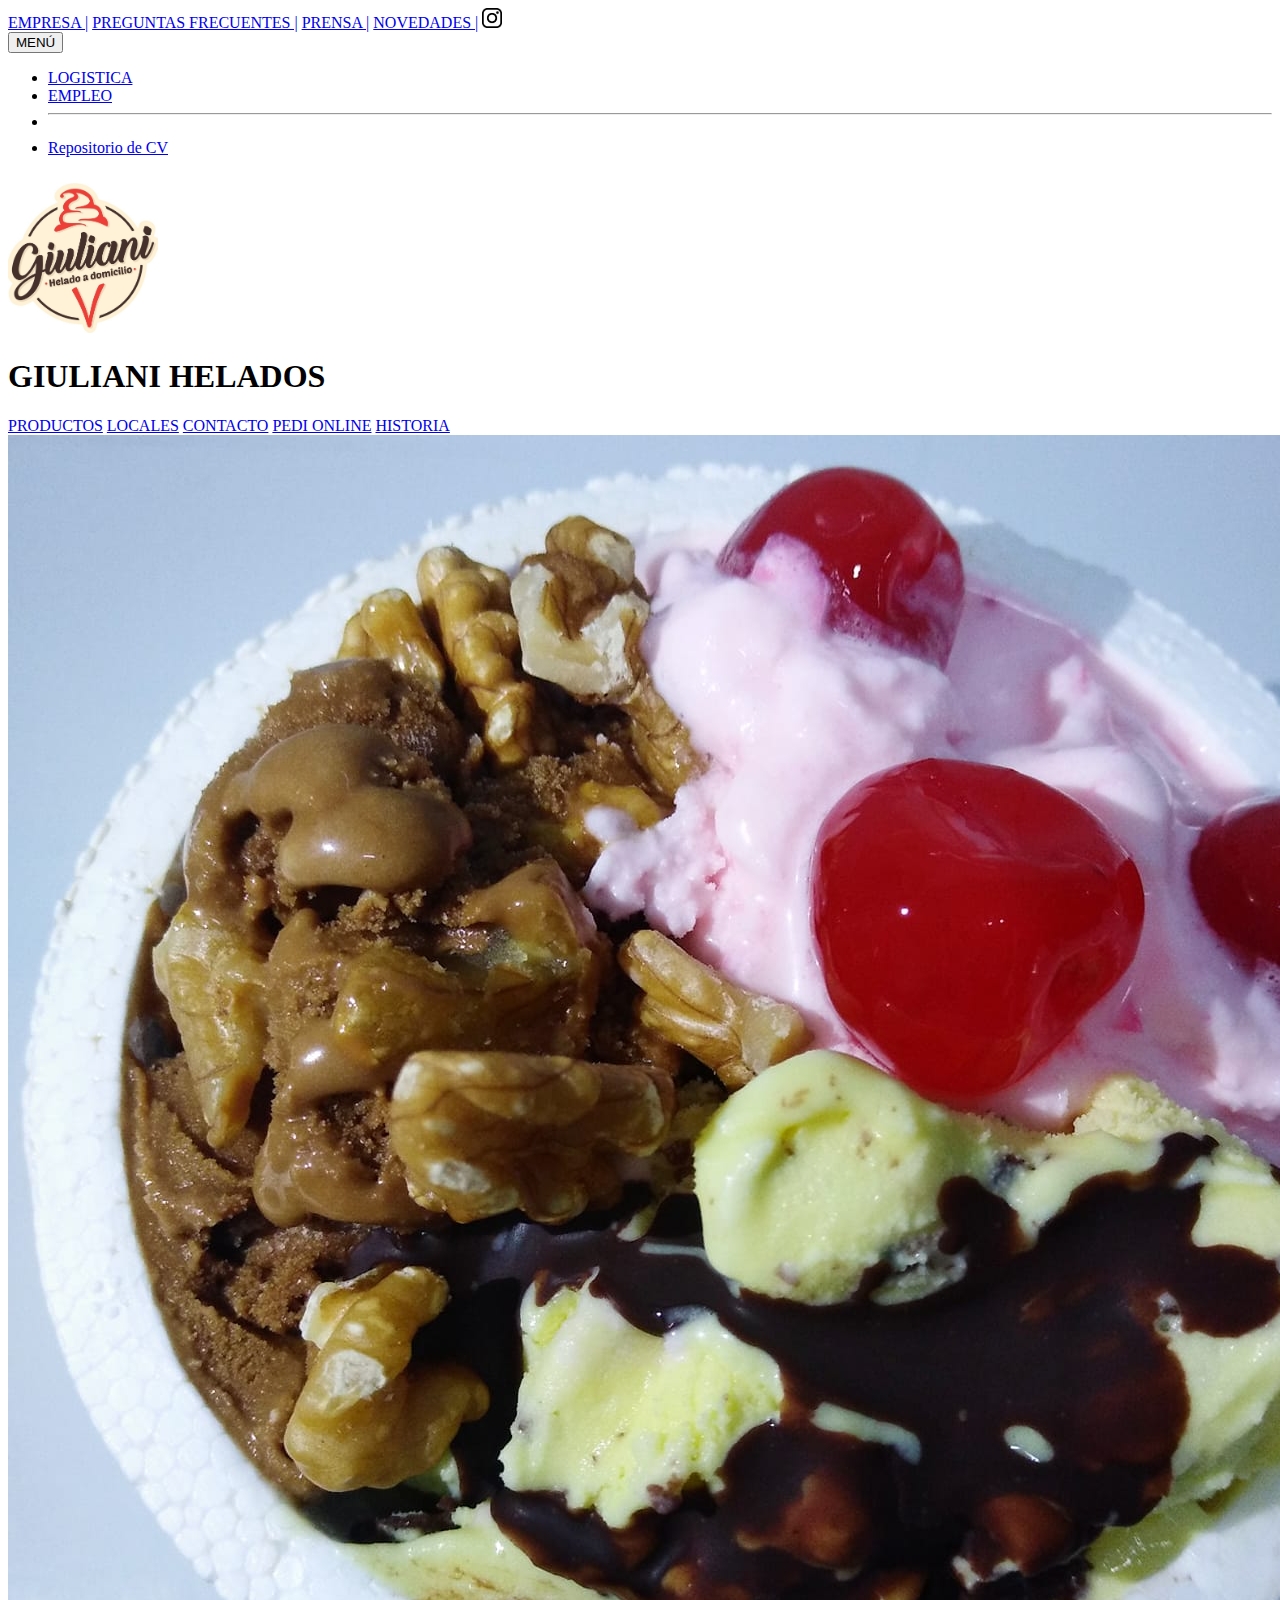
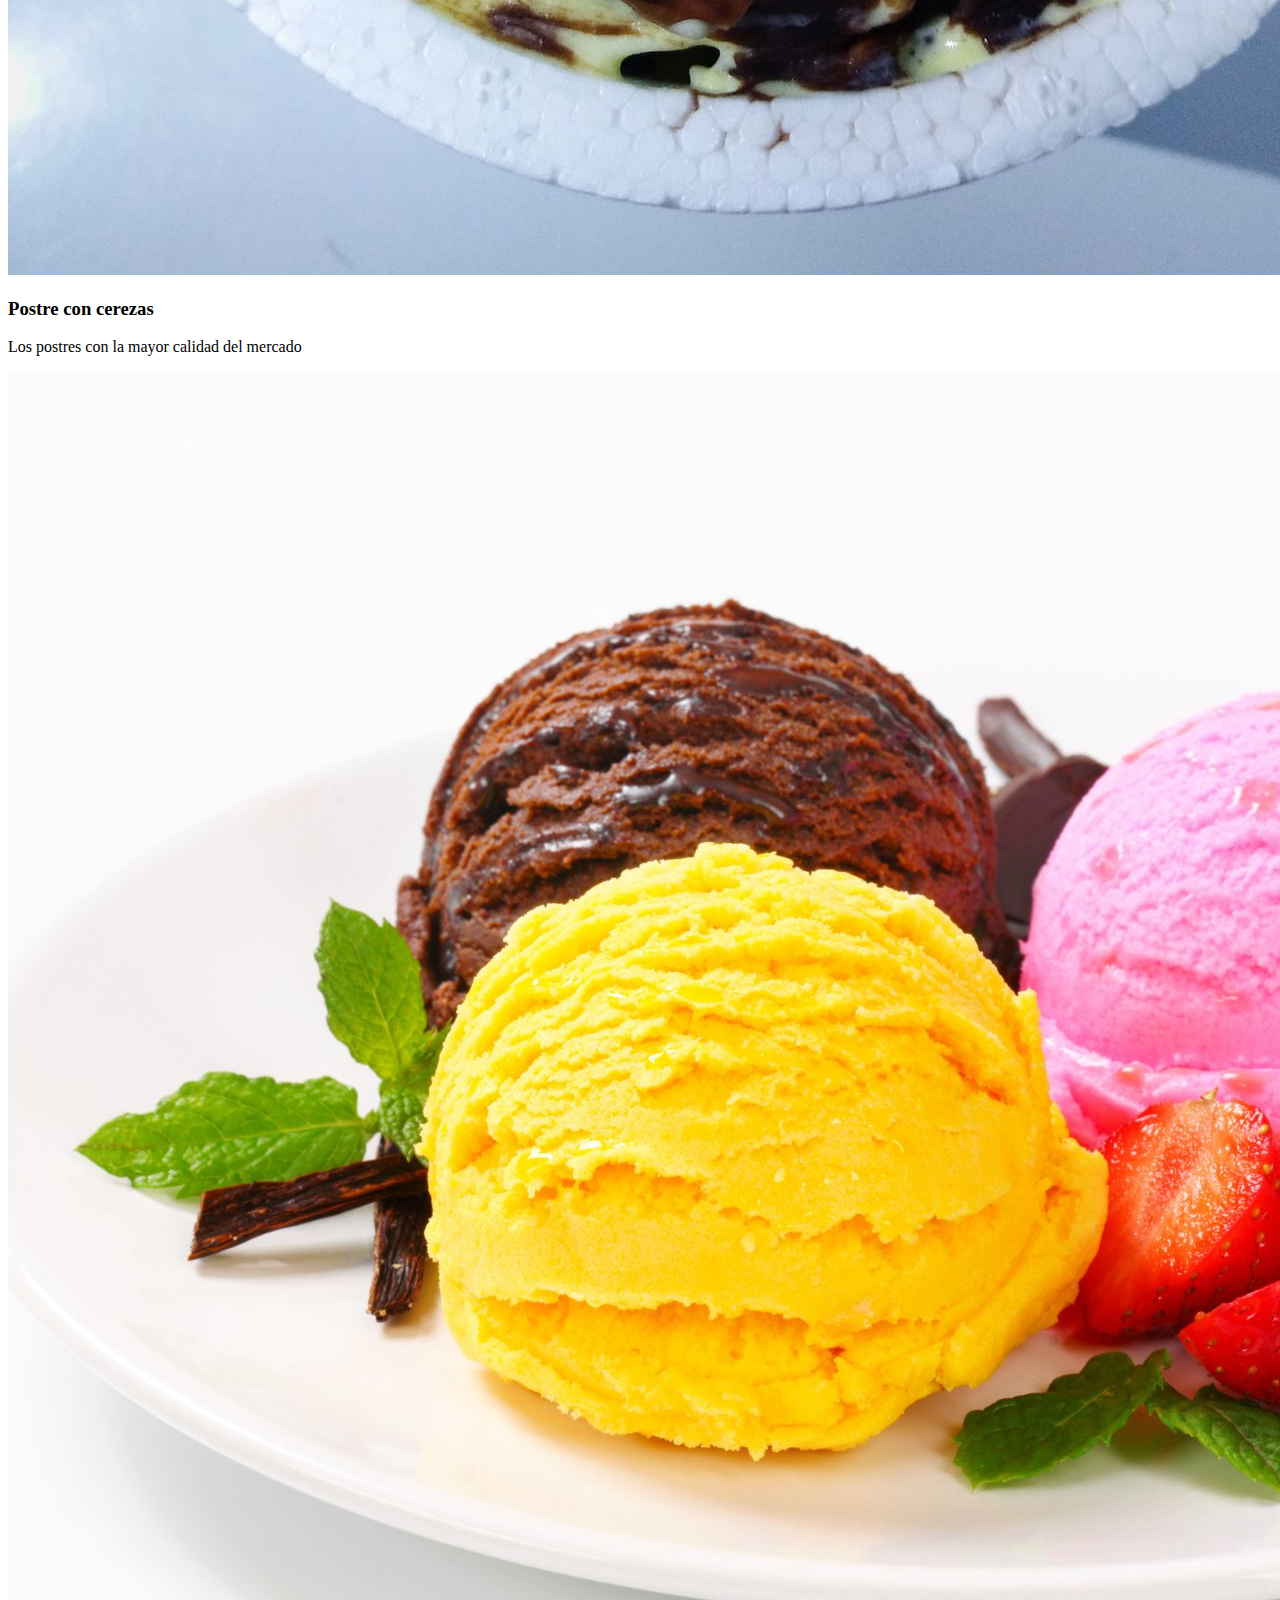
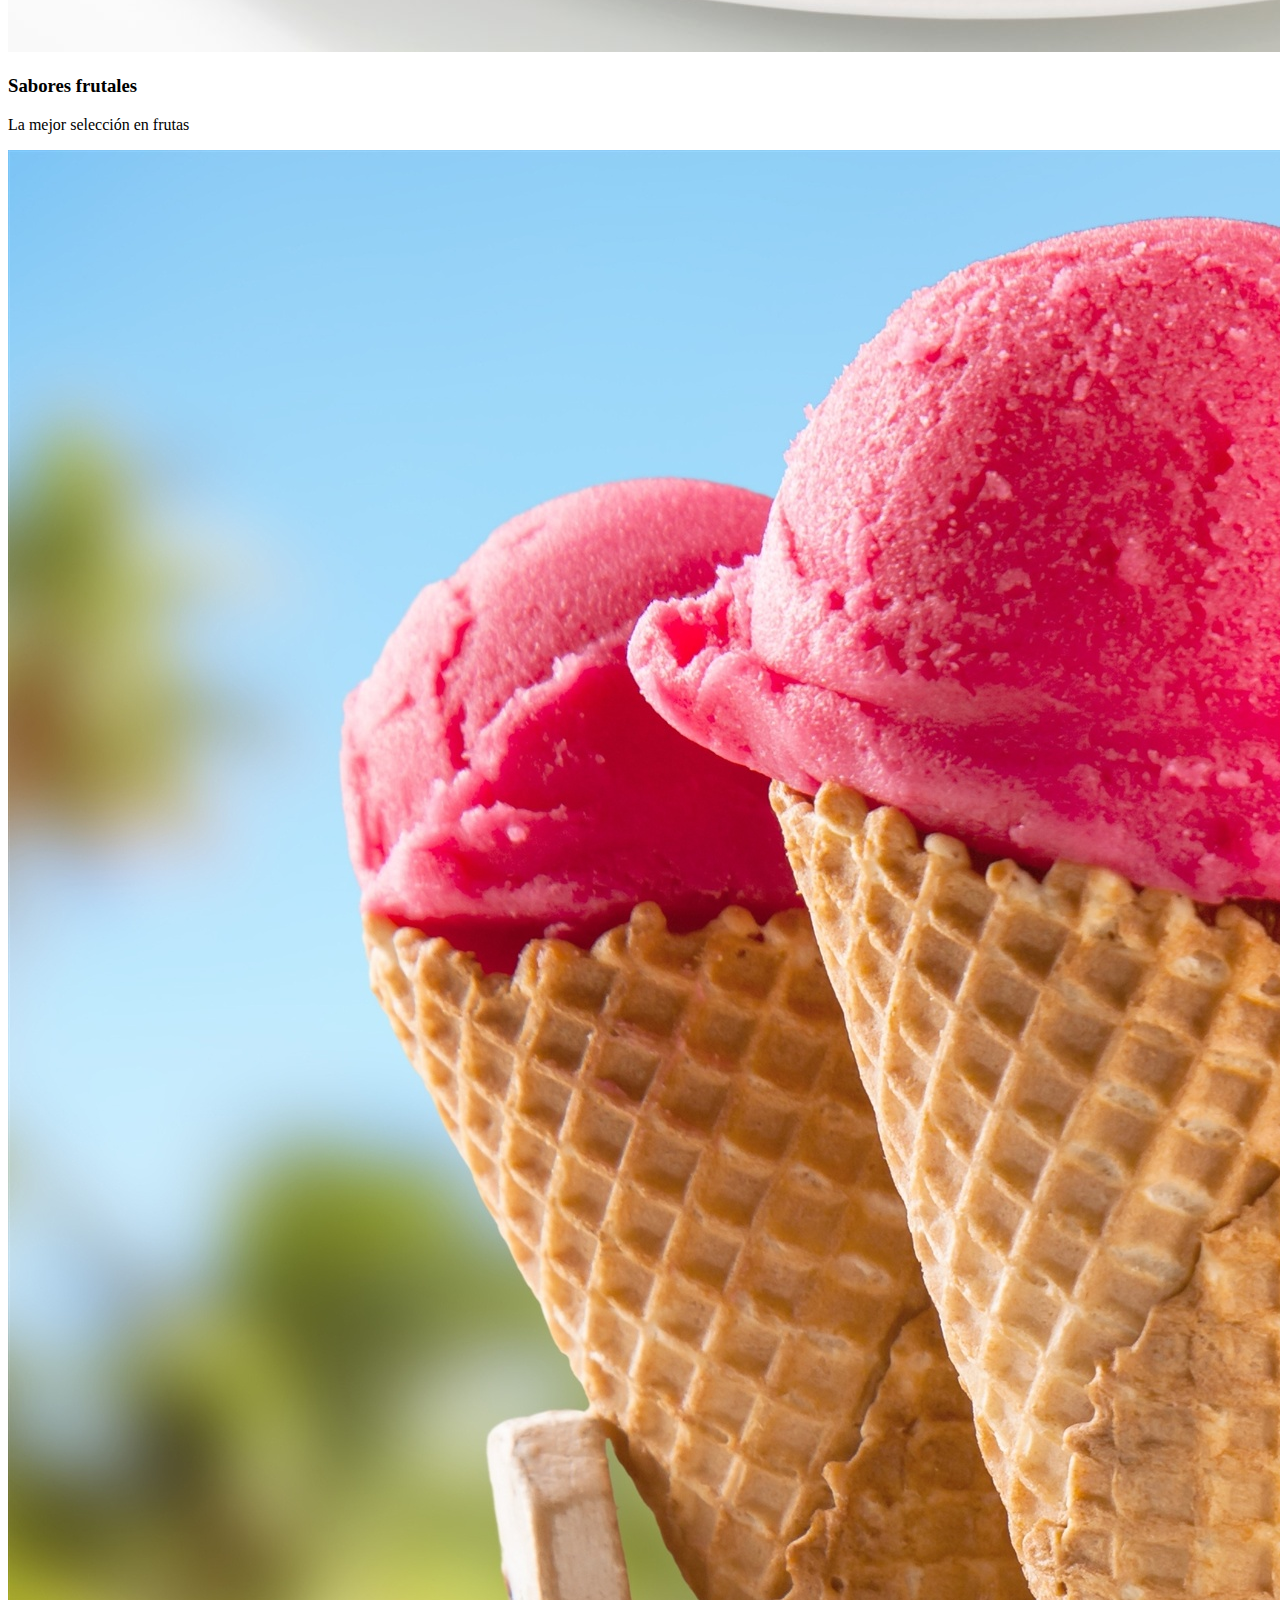
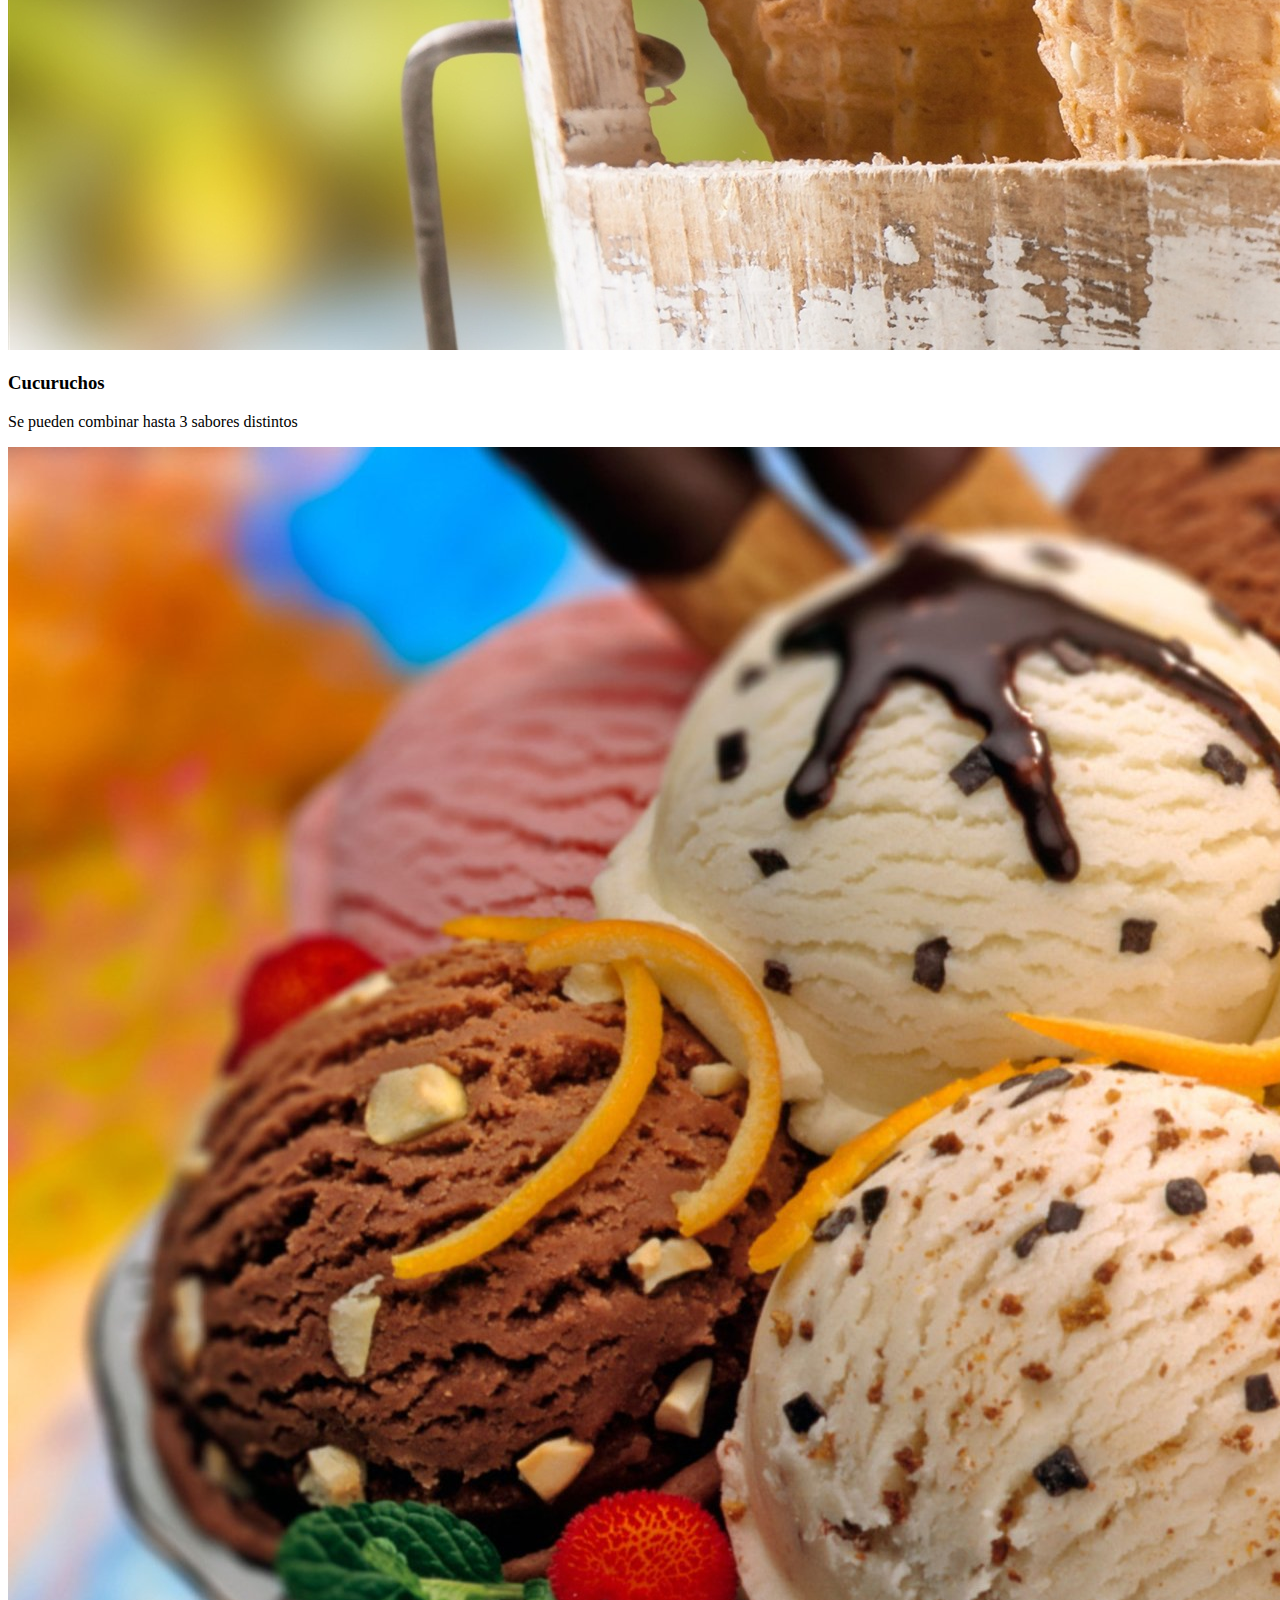
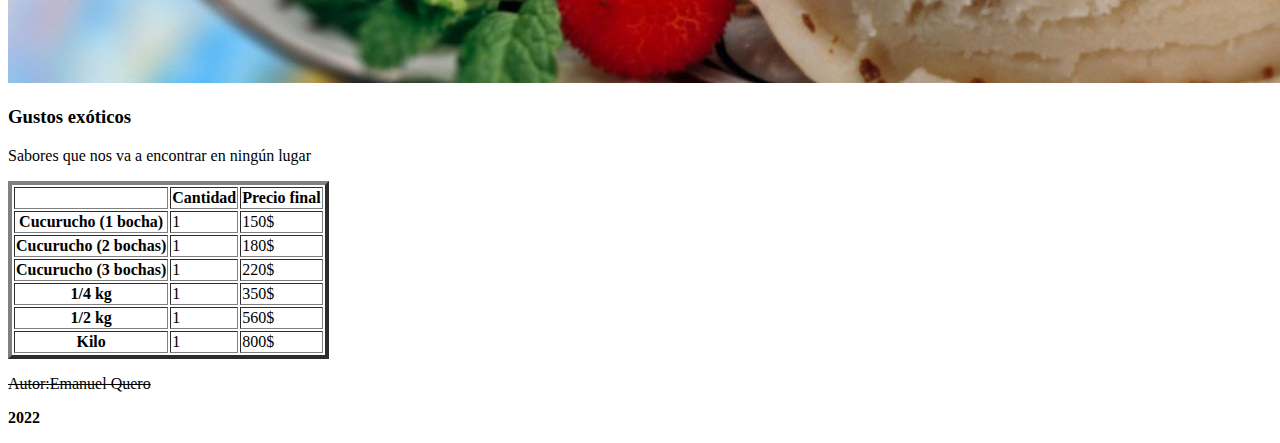
==== index.html @ 12df8150 "se modifico index" ====
<!doctype html>
<html lang="en">
  <head>
    <meta charset="utf-8">
    <meta name="viewport" content="width=device-width, initial-scale=1">
    <link href="https://cdn.jsdelivr.net/npm/bootstrap@5.0.2/dist/css/bootstrap.min.css" rel="stylesheet" integrity="sha384-EVSTQN3/azprG1Anm3QDgpJLIm9Nao0Yz1ztcQTwFspd3yD65VohhpuuCOmLASjC" crossorigin="anonymous">
    <link rel="stylesheet" href="style.css">
    <link rel="stylesheet" href="fontello.css"> 
    <title>heladeriagiuliani</title>
  </head>
  <body>
    <a href="https://api.whatsapp.com/send?phone=Tu-n%C3%B9mero-aqu%C3%AD" class="btn-wsp" target="_blank">
        <i class="icon-whatsapp"></i>
    </a>
    <div class="container-fluid">
        <div class="container">
            <div class="row">
                <div class="col-md-7 divv">
                    <a class="cabecera" href="#">EMPRESA  |</a>
                    <a class="cabecera" href="#">PREGUNTAS FRECUENTES   |</a>
                    <a class="cabecera" href="#">PRENSA   |</a>
                    <a class="cabecera" href="#">NOVEDADES   |</a>
                    <img src="imagenes/descarga.png" alt="instagram" width="20px" height="20px">
                </div>                        
                <div class="col-md-5 bg-light text-end" class="btn-group">
                    <button type="button" class="btn btn-danger dropdown-toggle" data-bs-toggle="dropdown" aria-expanded="false">
                    MENÚ
                    </button>
                    <ul class="dropdown-menu">
                    <li><a class="dropdown-item" href="#">LOGISTICA</a></li>
                    <li><a class="dropdown-item" href="#">EMPLEO</a></li>
                    <li><hr class="dropdown-divider"></li>
                    <li><a class="dropdown-item" href="#">Repositorio de CV</a></li>
                    </ul>
                </div>  
            </div>
        </div>
    </div>    
    <div class="container-fluid">
        <div class="container">
            <div class="row">
                <div class="headerr" class="col-md-12">
                    <img style="padding-top: 10px;" src="imagenes/giuliani.jpg" alt="logo" width="150px" height="150px">
                    <h1 class="tituloo">GIULIANI HELADOS</h1>
                </div>
            </div>
        </div>
    </div>
    <div class="container-fluid">
        <div class="container">
            <div class="row">
                <div class="col-md-12 text-center navbar navbar-expand-lg navbar-light bg-light" >
                    <a class="barra" href="productos.html">PRODUCTOS</a>
                    <a class="barra" href="locales.html">LOCALES</a>
                    <a class="barra" href="contacto.html">CONTACTO</a>
                    <a class="barra" href="#">PEDI ONLINE</a>
                    <a class="barra" href="historia.html">HISTORIA</a>
                </div>                   
            </div>
        </div>
    </div>
    <div class="container-fluid">
        <div class="container mt-10">
            <div class="row ">
                <div class="col-md-3">
                    <img class="img-thumbnail rounded-circle"  class="img-fluid" src="imagenes/postre.jpg" alt="postre1">
                    <h3 class="titulo">Postre con cerezas</h3>
                    <p class="descripcion"> Los postres con la mayor calidad del mercado</p>                    
                </div>
                <div class="col-md-3">
                    <img class="img-thumbnail rounded-circle" class="img-fluid" src="imagenes/postre2.jpg" alt="postre2">
                    <h3 class="titulo">Sabores frutales</h3>
                    <p class="descripcion"> La mejor selección en frutas</p>                    
                </div>
                <div class="col-md-3">
                    <img class="img-thumbnail rounded-circle" class="img-fluid" src="imagenes/postre3.jpg" alt="postre3">
                    <h3 class="titulo">Cucuruchos</h3>
                    <p class="descripcion">Se pueden combinar hasta 3 sabores distintos</p>                    
                </div>
                <div class="col-md-3">
                    <img class="img-thumbnail rounded-circle" class="img-fluid" src="imagenes/postre 4.jpg" alt="postre4">
                    <h3 class="titulo">Gustos exóticos</h3>
                    <p class="descripcion"> Sabores que nos va a encontrar en ningún lugar</p>                   
                </div>
            </div>
        </div>
    </div>
    <div class="container-fluid">
        <div class="container">
            <div class="row">
                <div class="col align-self-center">
                        <table class="precios" border="4">
                        <tbody>
                        <tr>
                        <td></td>
                        <th>Cantidad</th>
                        <th>Precio final</th> 
                        </tr>
                        <tr>
                        <th>Cucurucho (1 bocha)</th>
                        <td>1</td>
                        <td>150$</td>
                        </tr>
                        <tr>
                        <th>Cucurucho (2 bochas)</th>
                        <td>1</td>
                        <td>180$</td>
                        </tr>
                        <tr>
                        <th>Cucurucho (3 bochas)</th>
                        <td>1</td>
                        <td>220$</td> 
                        </tr>
                        <tr>
                        <th>1/4 kg</th>
                        <td>1</td>
                        <td>350$</td> 
                        </tr>
                        <tr>
                        <th>1/2 kg</th>
                        <td>1</td>
                        <td>560$</td>
                        </tr>
                        <tr>
                        <th>Kilo</th>
                        <td>1</td>
                        <td>800$</td>
                        </tr>
                        </tbody>
                        </table> 
                    </div>
                </div>
            </div>
        </div>
    </div>
    <div class="container-fluid">
        <div class="container">
            <div class="row">
                <div class="col-md-12 footer">
                    <p><s>Autor:Emanuel Quero</s></p>
                    <p><b>2022</b></p>
                </div>
            </div>
        </div>
    </div>    
    <script src="https://cdn.jsdelivr.net/npm/bootstrap@5.0.2/dist/js/bootstrap.bundle.min.js" integrity="sha384-MrcW6ZMFYlzcLA8Nl+NtUVF0sA7MsXsP1UyJoMp4YLEuNSfAP+JcXn/tWtIaxVXM" crossorigin="anonymous"></script>
  </body>
</html>
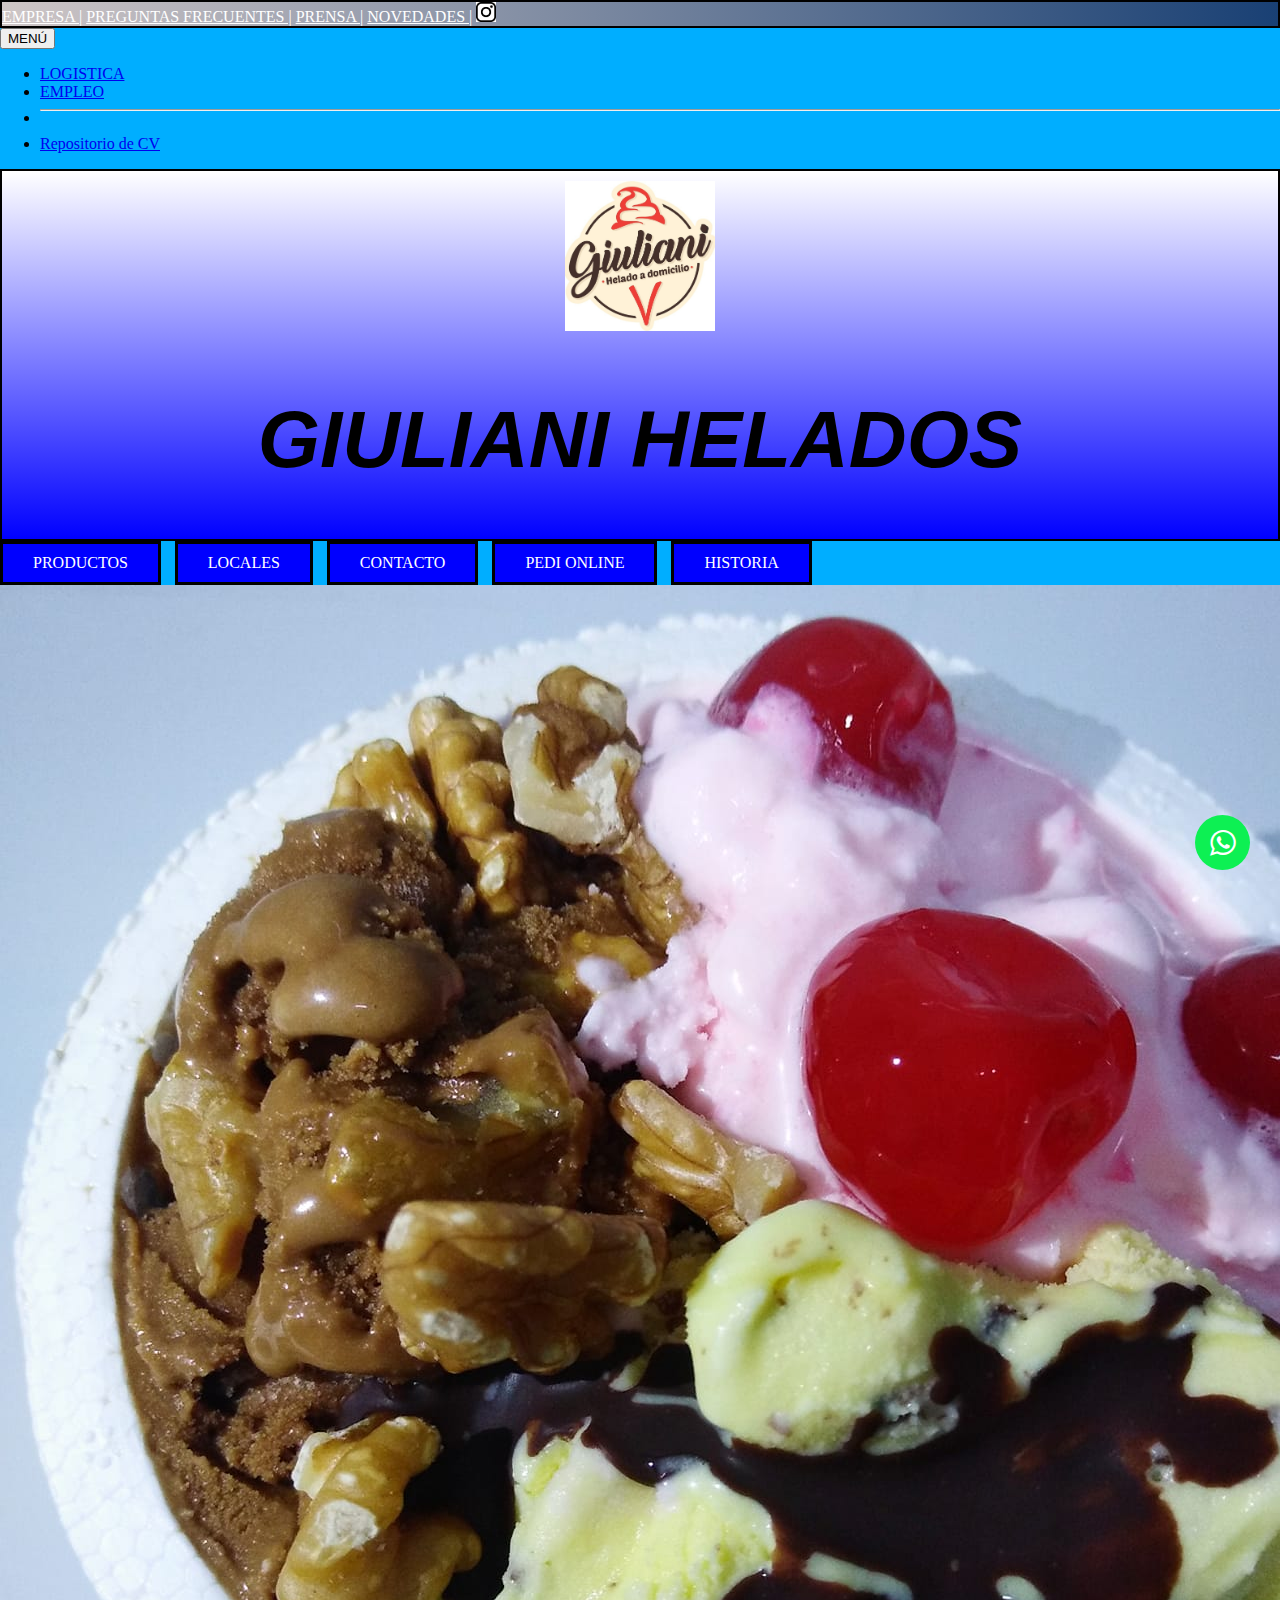
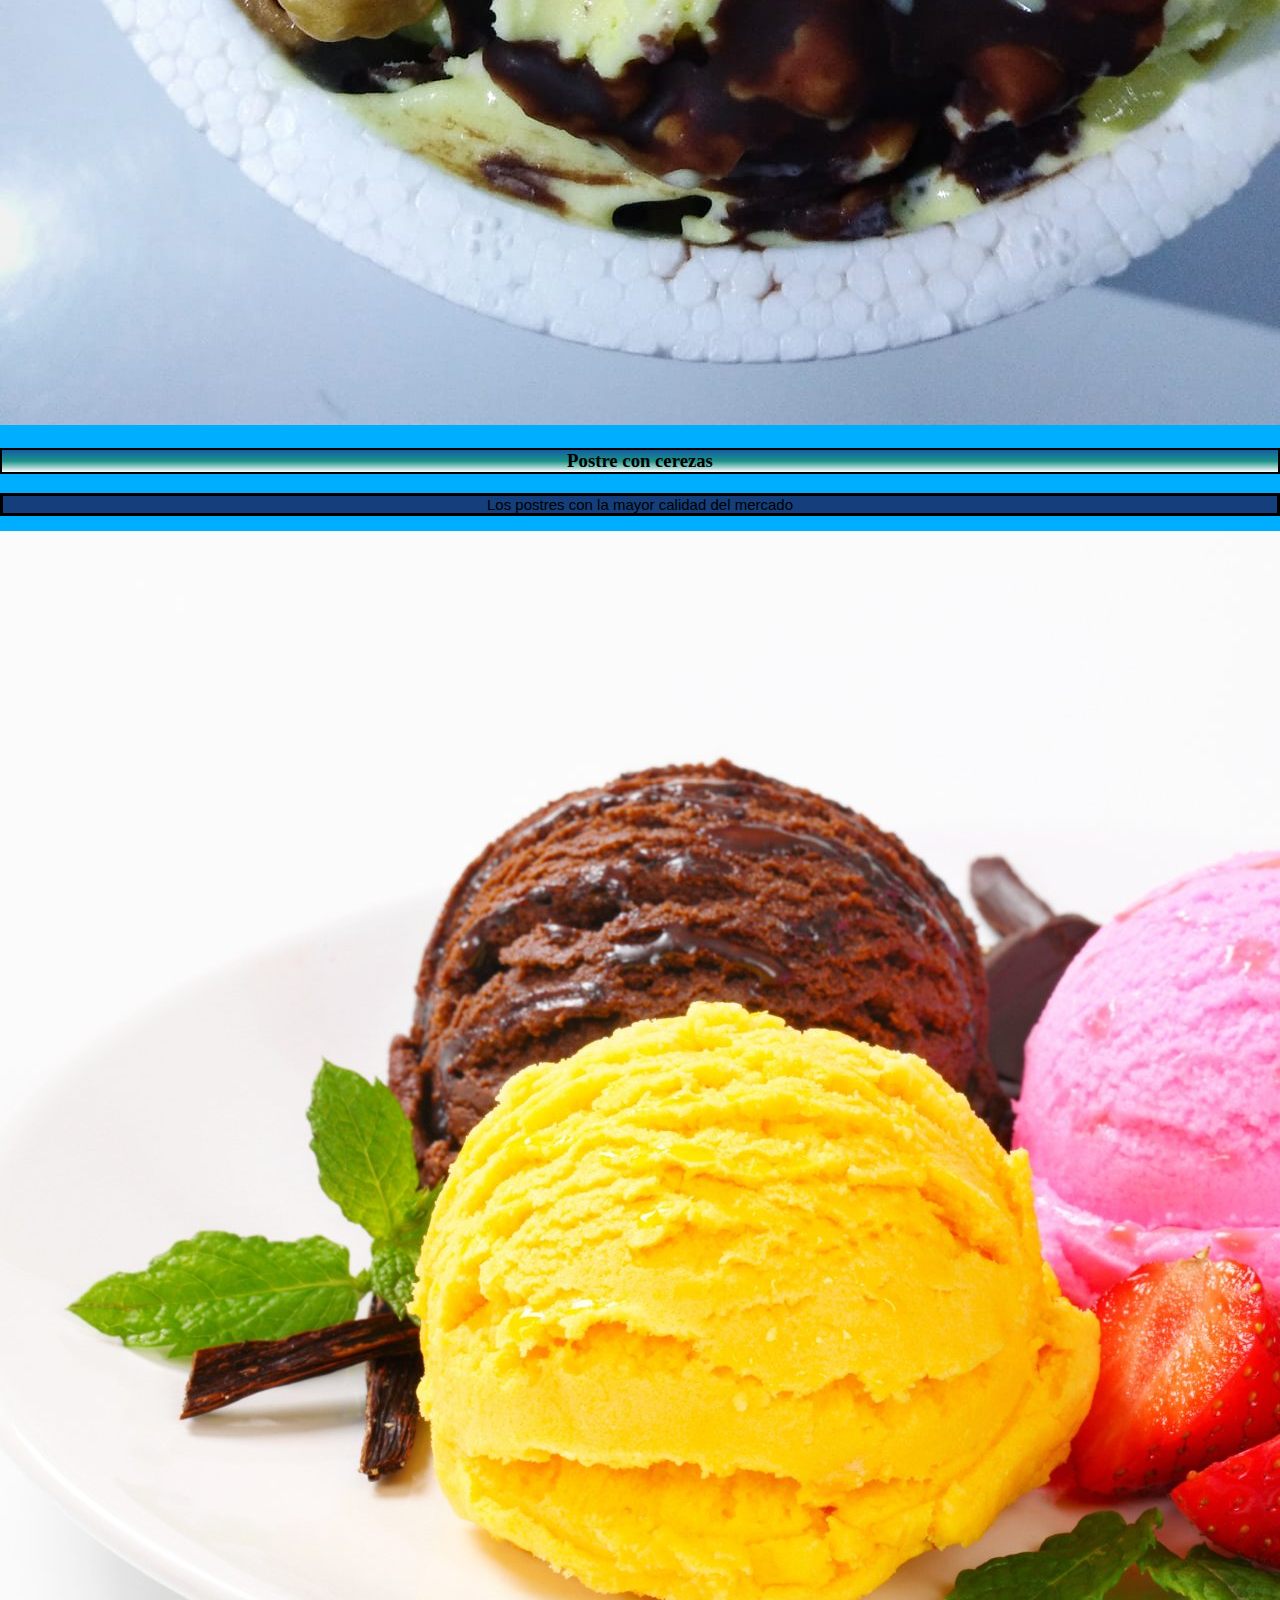
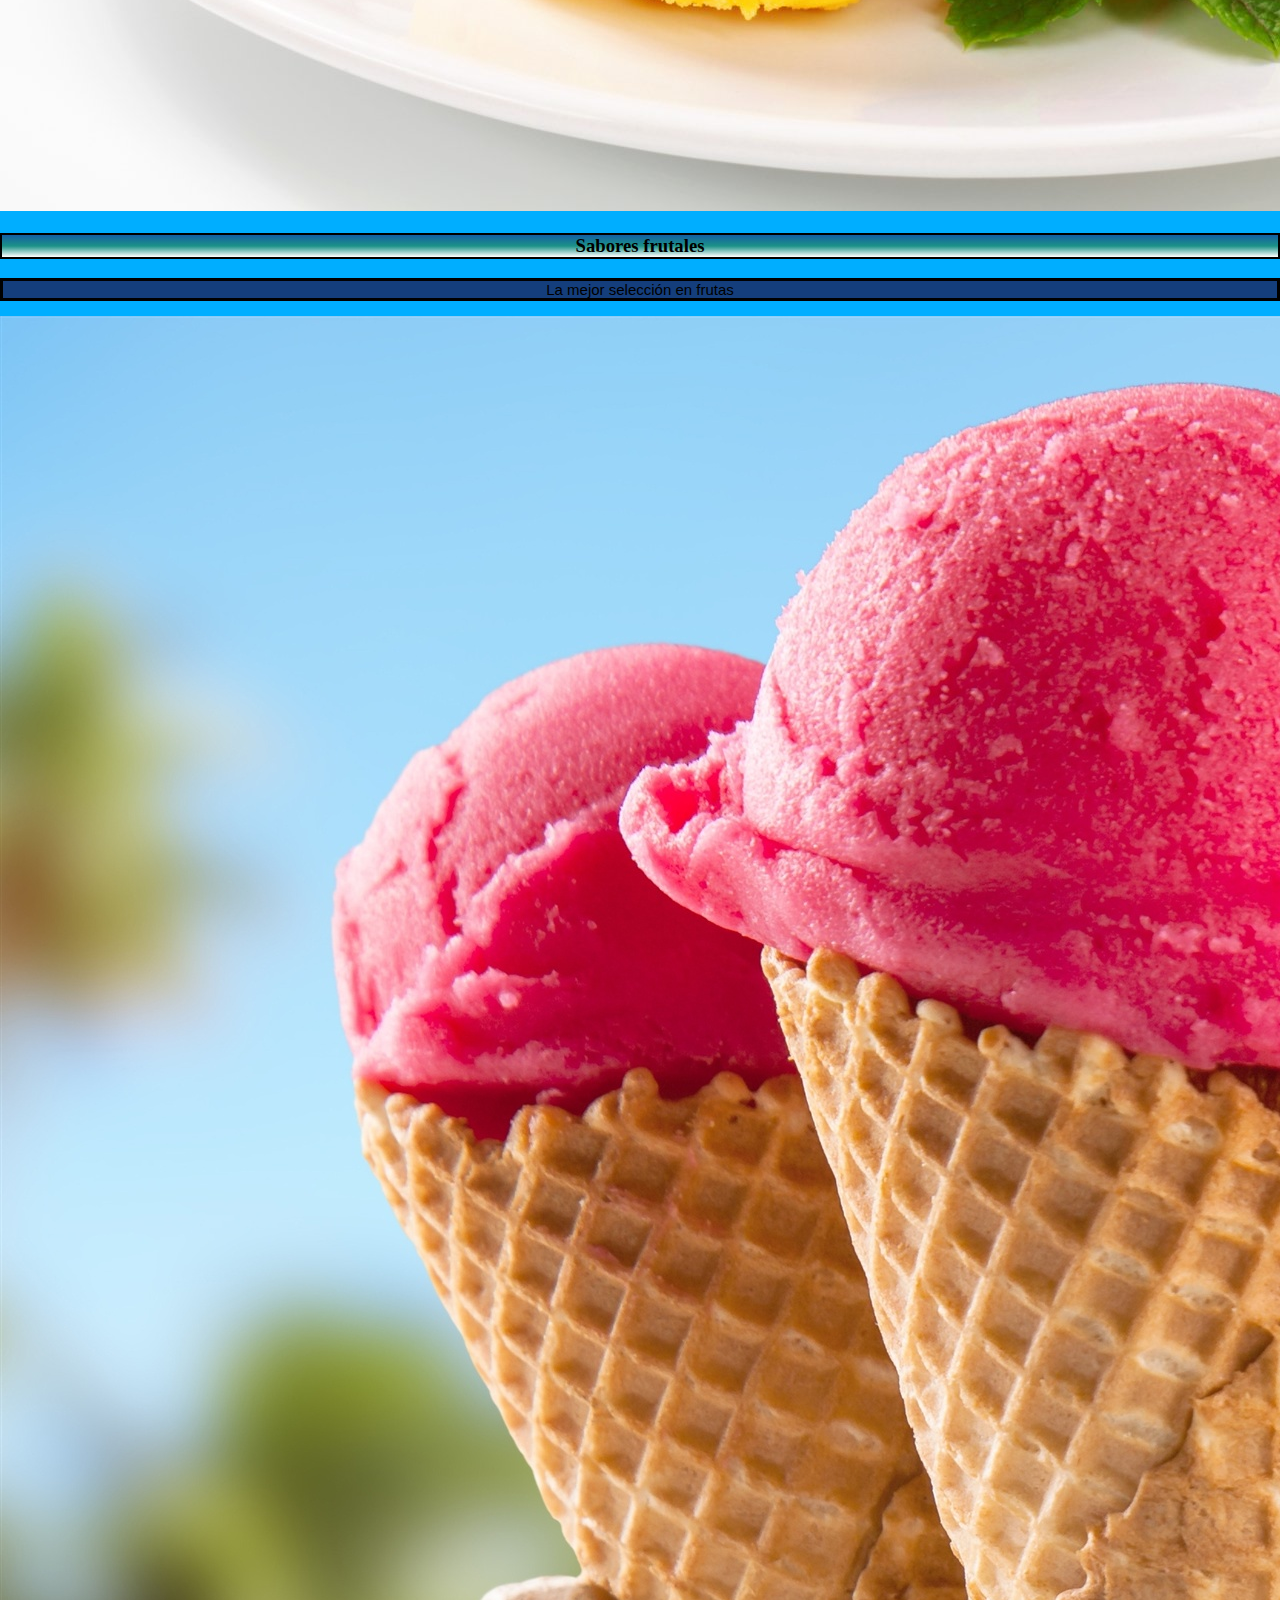
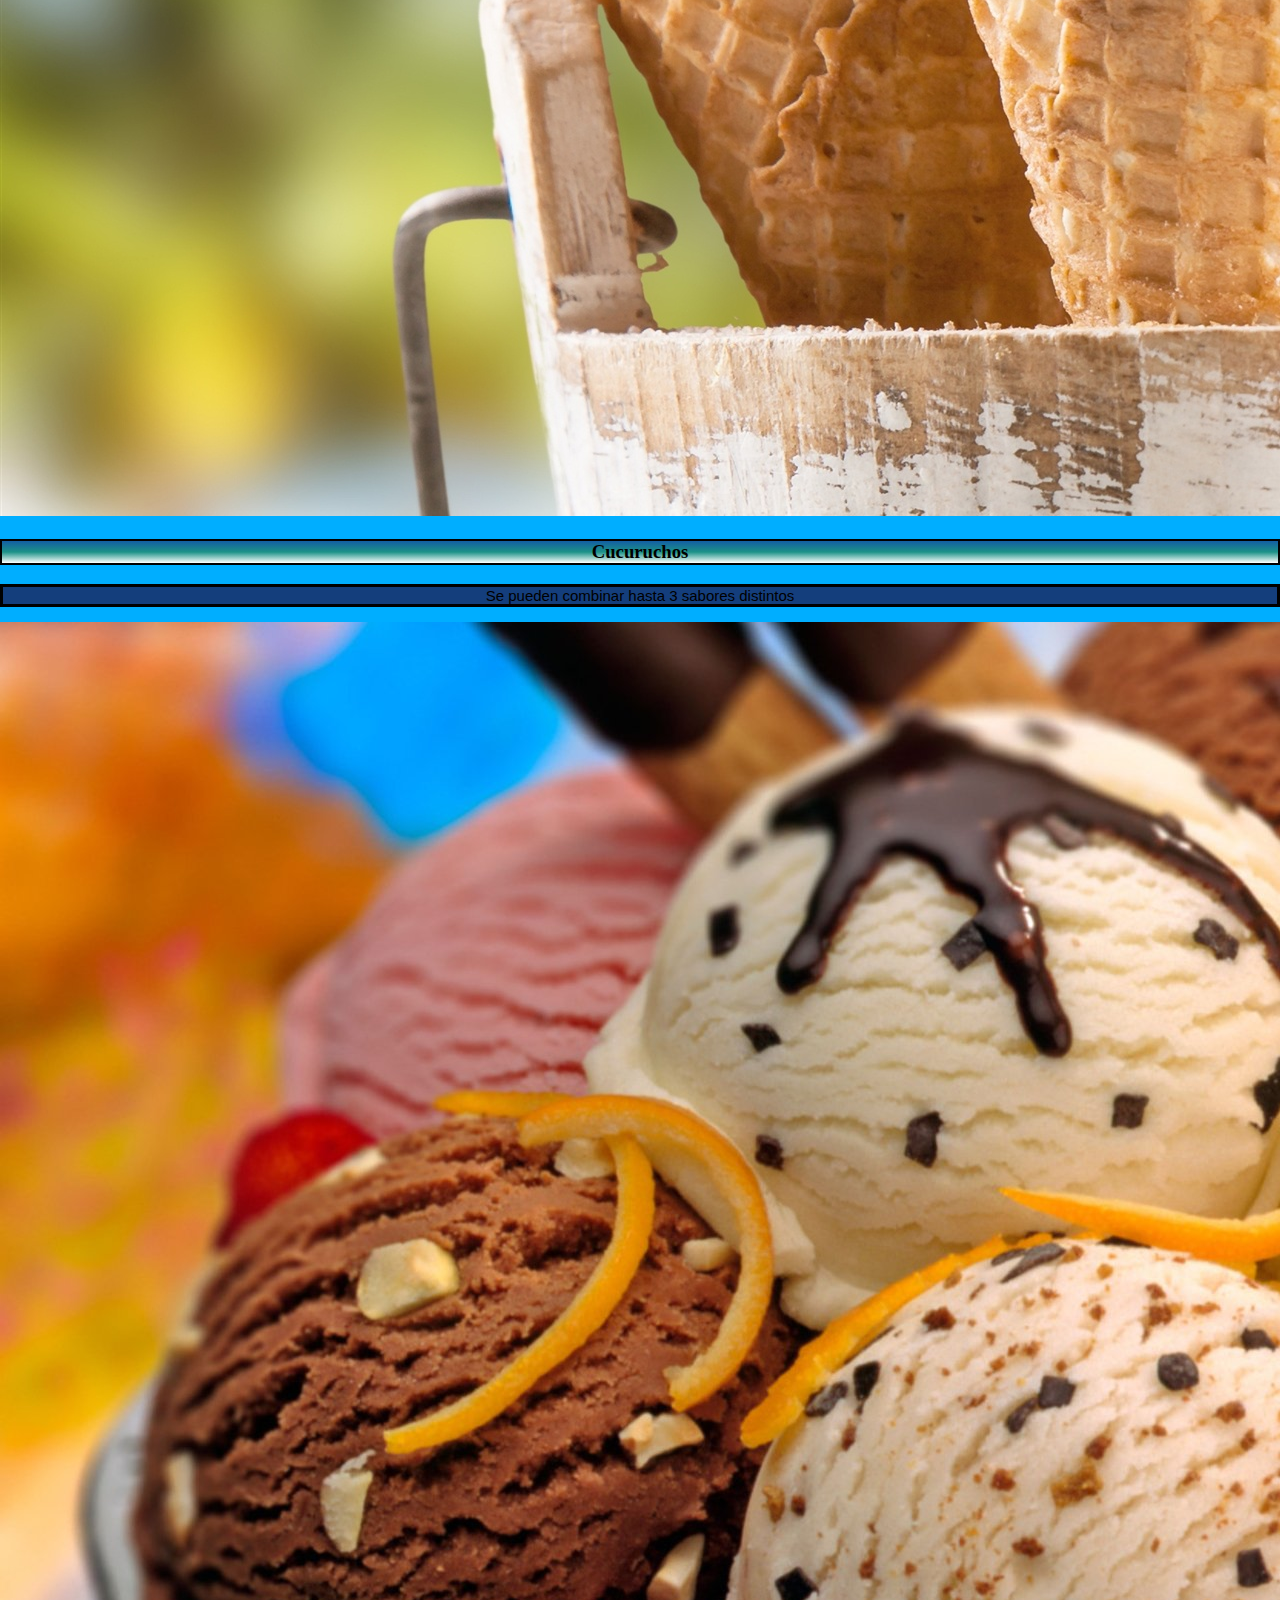
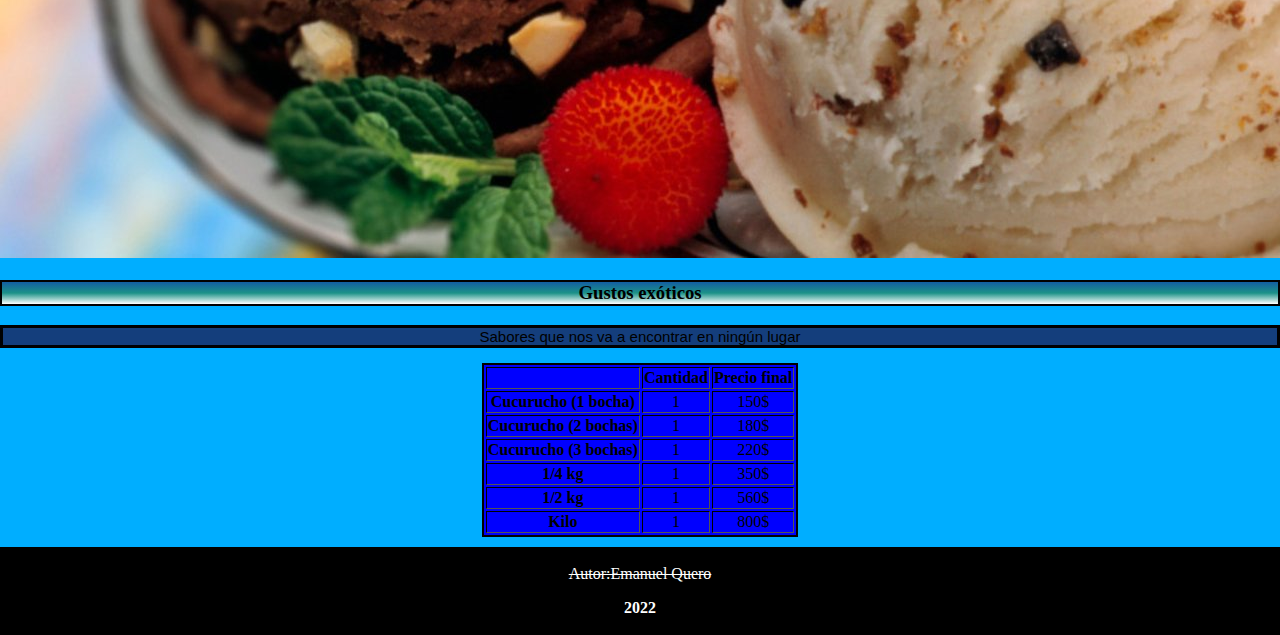
==== commit da521863: "Nuevos cambios" ====
--- a/index.html
+++ b/index.html
@@ -22,7 +22,7 @@
                     <a class="cabecera" href="#">NOVEDADES   |</a>
                     <img src="imagenes/descarga.png" alt="instagram" width="20px" height="20px">
                 </div>                        
-                <div class="col-md-5 bg-light text-end" class="btn-group">
+                <div class="col-md-5 bg-light text-end img-fluid" class="btn-group">
                     <button type="button" class="btn btn-danger dropdown-toggle" data-bs-toggle="dropdown" aria-expanded="false">
                     MENÚ
                     </button>
--- a/style.css
+++ b/style.css
@@ -0,0 +1,190 @@
+body {
+    margin: 0;
+    background-image: url(imagenes/fondoliso.jpg);
+}
+.imagenn {
+    transition: 5s;
+    }
+.imagenn:hover {
+    transform: rotate(360dg)
+}
+.tituloo {
+    transition: 3s    
+}
+.tituloo:hover {
+    transform: translate(10px, 10px);
+}
+.titulos {
+    transition: 5s;
+    }
+.titulos:hover {
+    transform: scale(3.1);
+}
+.divv {
+        background-image: linear-gradient(to right, rgb(206, 198, 198), rgb(25, 64, 116));
+        border: 2px solid black;            
+       }
+.divv a {
+    color: white;
+}
+.headerr {
+    background-image: linear-gradient(to bottom, white, blue);
+    font-family: Impact, Haettenschweiler, 'Arial Narrow Bold', sans-serif;
+    text-align: center;
+    font-size: 40px;
+    font-style: italic;
+    border: 2px solid black;      
+    } 
+.barra {
+    background-color: blue;
+    display: inline-block;
+    border: 3px solid black;
+    color: white;
+    padding: 10px 30px;
+    text-decoration: none;
+    margin-right: 10px;    
+}
+.barra:hover {
+    color: white;
+    border: 1px solid black;
+    background-image: linear-gradient(to bottom, black, blue);
+}
+.precios {
+    background-color: blue;
+    color: black;
+    border: 2px solid black;
+    text-align: center;
+    margin: 0 auto;
+    margin-bottom: 10px;
+    transition: 4s;
+    }
+.precios:hover {
+    transform: scale(2.5);
+}
+.tituloprecio {
+        background-image: linear-gradient(to right, beige, rgb(46, 34, 204) , black);
+        border: 2px solid black;
+        color: black;
+        text-align: center;
+    }
+.descripcion {
+        text-align: center;
+        font-size: 15px;
+        font-family: Impact, Haettenschweiler, 'Arial Narrow Bold', sans-serif;
+        border: 3px solid black;
+        background-color: rgb(20, 62, 124);
+        color:black;    }
+.titulo {
+        text-align: center;
+        border: 2px solid black;
+        color: black;
+        background-image: linear-gradient(rgb(19, 94, 163),rgb(28, 146, 136), white );
+        }	
+.footer {
+        background-color: black;
+        border: 2px solid black;
+        color: white;
+        text-align: center;
+        margin-bottom: 0px;              
+    }     
+nav {
+    margin-top:  10px;
+}
+.formulario {
+    background-color: grey;
+    text-align: center;
+    font-family: Impact, Haettenschweiler, 'Arial Narrow Bold', sans-serif;
+    border: 2px solid black;
+    background-color: beige;
+    height: max-content;
+    width: 100px;
+    height: 16px;
+    font-size: 12px;
+    transition: all 2s;    
+}
+.formulario:hover {
+        width: 200px;
+        height: 32px;
+        font-size: 18px;
+        border: 1px solid black;
+    }
+.locales {
+    font-family: Impact, Haettenschweiler, 'Arial Narrow Bold', sans-serif;
+    background-image: radial-gradient(blue,cyan,white);
+    margin: 10px;
+    padding: 20px;
+    border: 4px solid black;
+    border-style: dashed; 
+}
+.productos{    
+    background-image: radial-gradient(blue,cyan,white);
+    margin: 10px;
+    padding: 20px;
+    border: 4px solid black;
+    border-style: groove;
+}
+.imagenproducto {
+    transition: 4s;     
+}
+.imagenproducto:hover {
+        width: 400px;
+        height: 400px;
+        font-size:48px;
+        border: 1px solid black;
+        
+}
+.titulofotos {
+    text-align: center;
+    border: 4px solid black;
+    background-image: linear-gradient(cyan, darkblue);
+    color: black;
+    margin: 10px;
+    padding: 20px;
+}
+.tituloproductos {
+    text-align: center;
+    border: 4px solid black;
+    background-color: blue;
+    color: black;
+    margin: 10px;
+    padding: 20px;
+}
+.imagenlocales {
+    transition: 4s;
+}
+.imagenlocales:hover {
+    transform: scale(1, 2);
+}
+.letracontacto {
+    font-family: Impact, Haettenschweiler, 'Arial Narrow Bold', sans-serif;
+}
+.btn-wsp {
+    position: fixed;
+    width: 55px;
+    height: 55px;
+    line-height: 55px;
+    bottom: 30px;
+    right: 30px;
+    background-color: #0df053;
+    color: #fff;
+    border-radius: 50px;
+    text-align: center;
+    font-size: 30px;
+    box-shadow: 0px 1px 10px rgba (0,0,0,0.3);
+    z-index: 100;
+}
+.btn-wsp:hover{
+    text-decoration: none;
+    color: #0df053;
+    background: #fff;
+}
+.parrafoproductos {
+    font-size: 28px;
+    font-style: italic;
+}
+.logohistoria {
+    transform: 5s;
+}
+.logohistoria:hover {
+    transform: scale(2.2);
+}
--- a/fontello.css
+++ b/fontello.css
@@ -0,0 +1,57 @@
+@font-face {
+  font-family: 'fontello';
+  src: url('../font/fontello.eot?75437341');
+  src: url('../font/fontello.eot?75437341#iefix') format('embedded-opentype'),
+       url('../font/fontello.woff2?75437341') format('woff2'),
+       url('../font/fontello.woff?75437341') format('woff'),
+       url('../font/fontello.ttf?75437341') format('truetype'),
+       url('../font/fontello.svg?75437341#fontello') format('svg');
+  font-weight: normal;
+  font-style: normal;
+}
+/* Chrome hack: SVG is rendered more smooth in Windozze. 100% magic, uncomment if you need it. */
+/* Note, that will break hinting! In other OS-es font will be not as sharp as it could be */
+/*
+@media screen and (-webkit-min-device-pixel-ratio:0) {
+  @font-face {
+    font-family: 'fontello';
+    src: url('../font/fontello.svg?75437341#fontello') format('svg');
+  }
+}
+*/
+[class^="icon-"]:before, [class*=" icon-"]:before {
+  font-family: "fontello";
+  font-style: normal;
+  font-weight: normal;
+  
+
+  display: inline-block;
+  text-decoration: inherit;
+  width: 1em;
+  margin-right: .2em;
+  text-align: center;
+  /* opacity: .8; */
+
+  /* For safety - reset parent styles, that can break glyph codes*/
+  font-variant: normal;
+  text-transform: none;
+
+  /* fix buttons height, for twitter bootstrap */
+  line-height: 1em;
+
+  /* Animation center compensation - margins should be symmetric */
+  /* remove if not needed */
+  margin-left: .2em;
+
+  /* you can be more comfortable with increased icons size */
+  /* font-size: 120%; */
+
+  /* Font smoothing. That was taken from TWBS */
+  -webkit-font-smoothing: antialiased;
+  -moz-osx-font-smoothing: grayscale;
+
+  /* Uncomment for 3D effect */
+  /* text-shadow: 1px 1px 1px rgba(127, 127, 127, 0.3); */
+}
+
+.icon-whatsapp:before { content: '\f232'; } /* '' */
